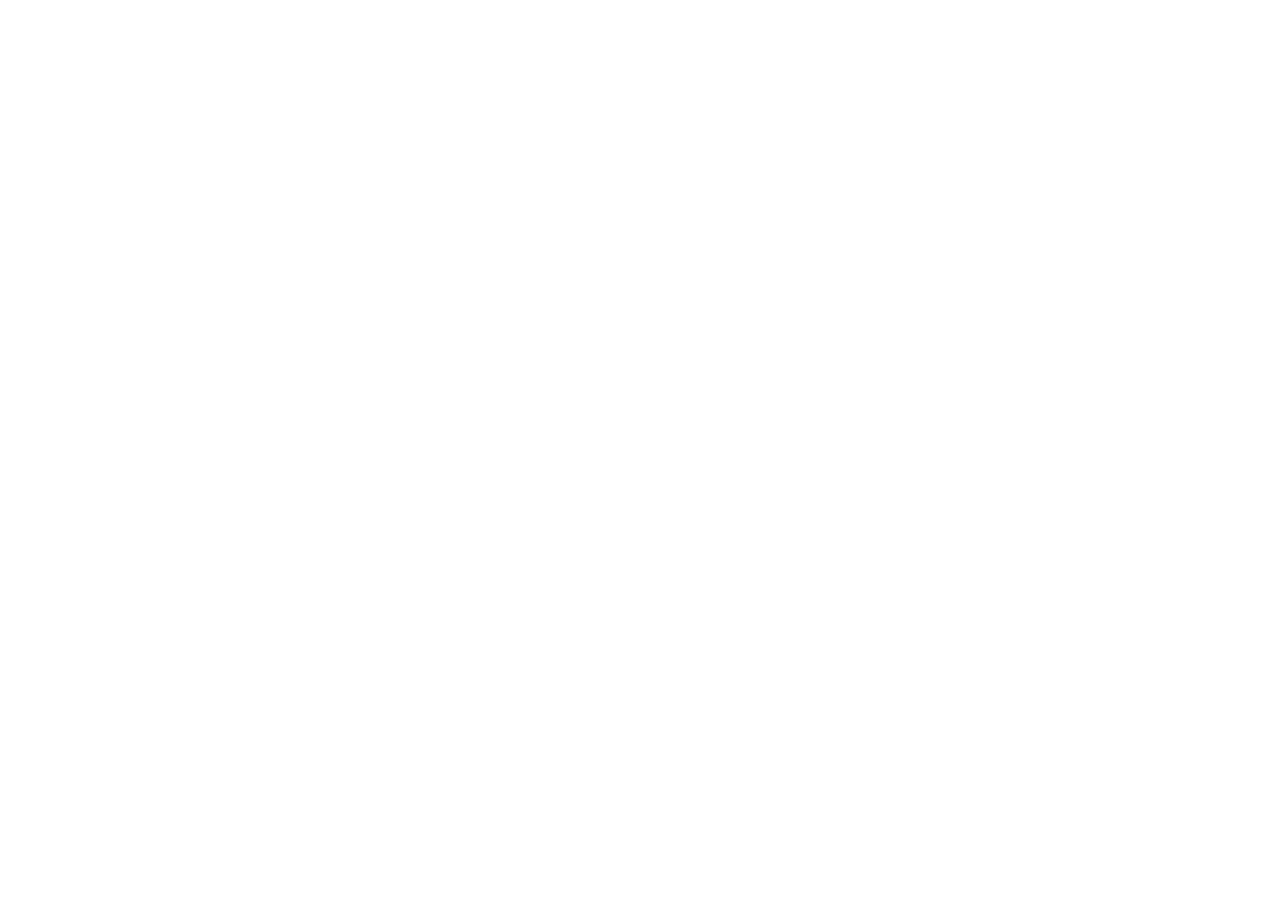
==== 02_JS_var_flode_DOM/Muna/index.html @ bee4afa9 "project struktur createt" ====
<!DOCTYPE html>
<html lang="en">
<head>
    <meta charset="UTF-8">
    <meta name="viewport" content="width=device-width, initial-scale=1.0">
    <title>min Java <scriPt:module></scriPt:module></title>
</head>
<body>
    
</body>
</html>
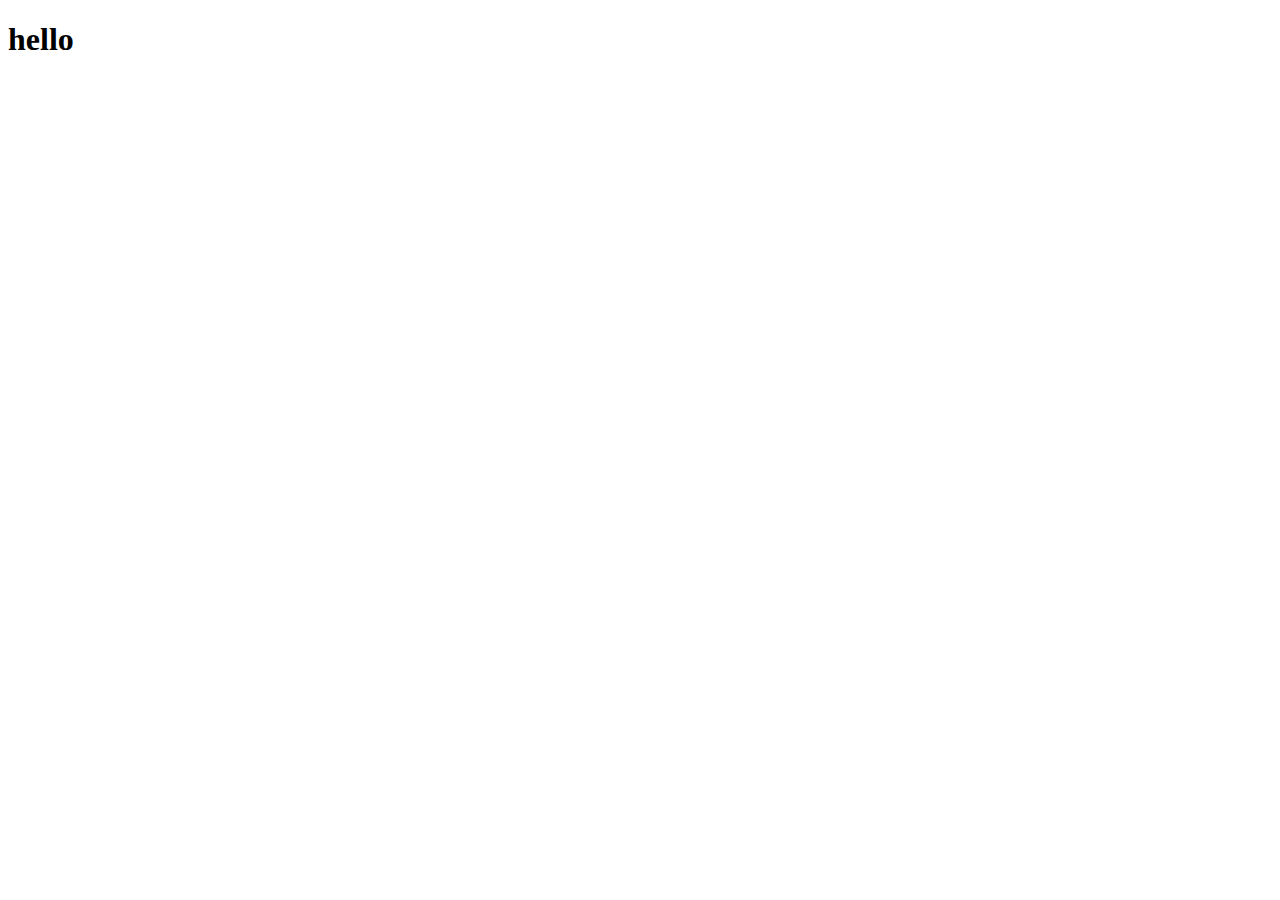
==== commit 6d19450c: "Update index.html" ====
--- a/02_JS_var_flode_DOM/Muna/index.html
+++ b/02_JS_var_flode_DOM/Muna/index.html
@@ -6,6 +6,9 @@
     <title>min Java <scriPt:module></scriPt:module></title>
 </head>
 <body>
+<h1>hello</h1>
+
+    
     
 </body>
 </html>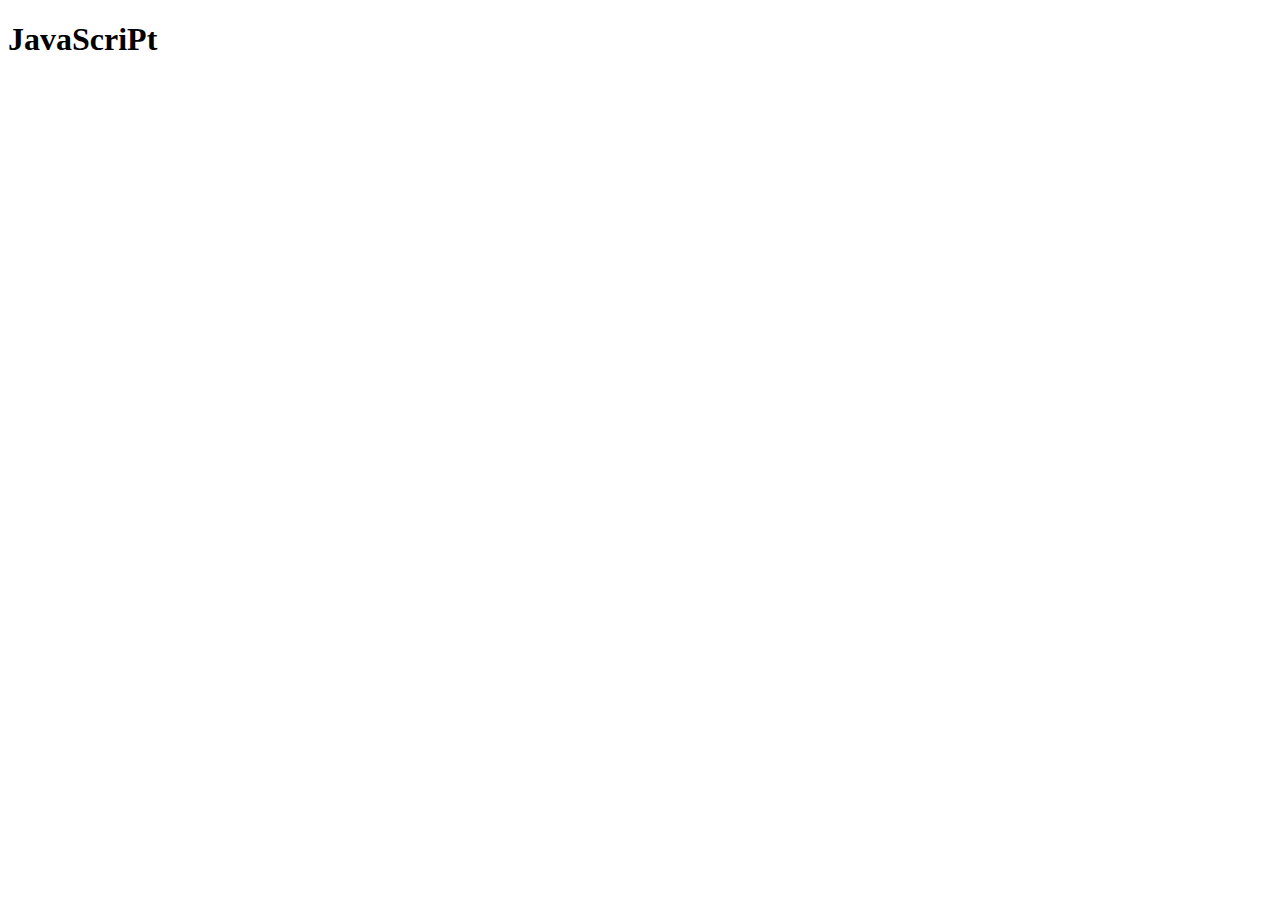
==== commit 62f6161c: "muna" ====
--- a/02_JS_var_flode_DOM/Muna/index.html
+++ b/02_JS_var_flode_DOM/Muna/index.html
@@ -3,12 +3,14 @@
 <head>
     <meta charset="UTF-8">
     <meta name="viewport" content="width=device-width, initial-scale=1.0">
-    <title>min Java <scriPt:module></scriPt:module></title>
+    <title>JavaScriPt</title>
 </head>
 <body>
-<h1>hello</h1>
 
-    
+    <h1>JavaScriPt</h1>
+
+
+    <script src="Script.js"></script>
     
 </body>
 </html>